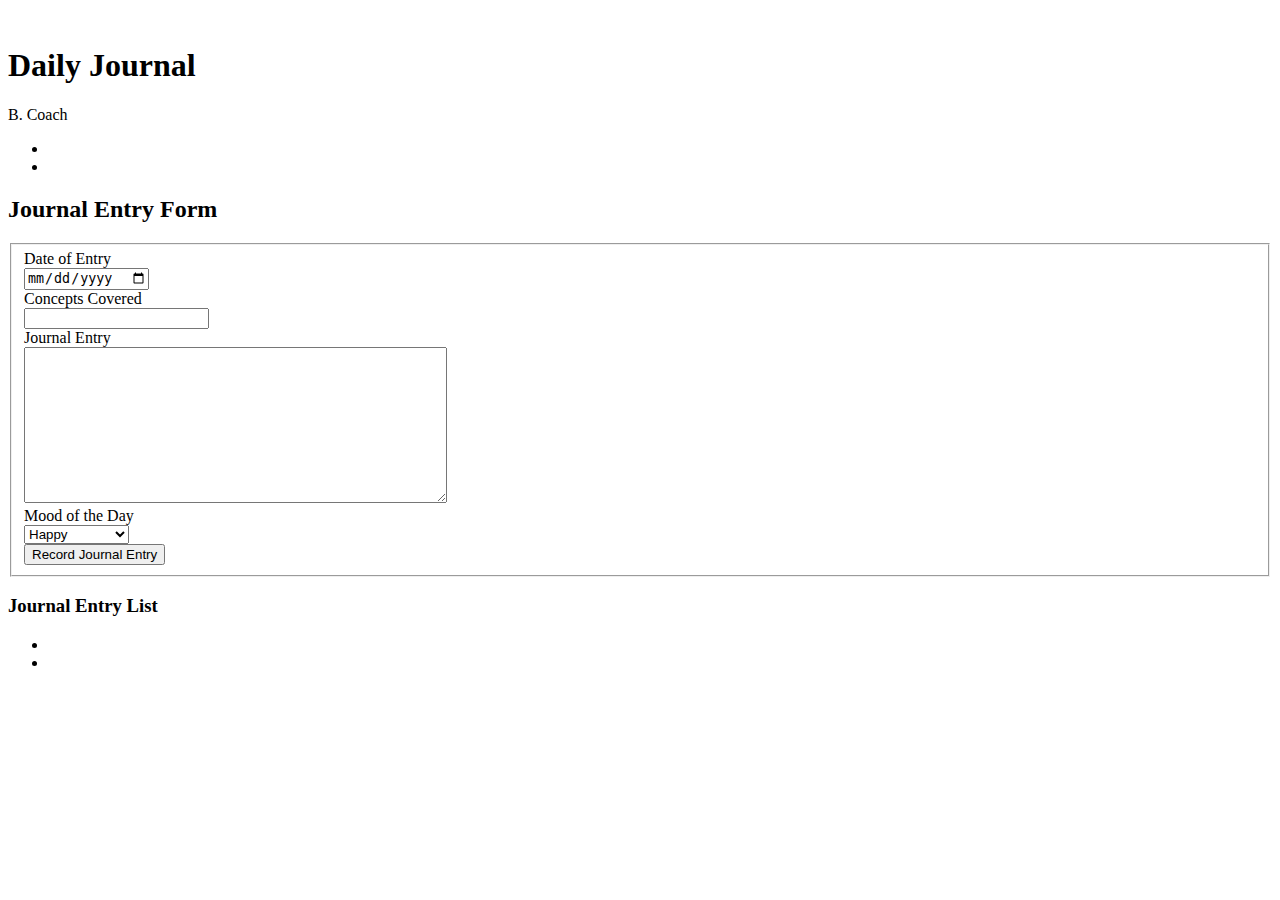
==== index.html @ 861df3c4 "created all files" ====
<!DOCTYPE html>
<html lang="en">

<head>
    <meta charset="UTF-8">
    <meta http-equiv="X-UA-Compatible" content="IE=edge">
    <meta name="viewport" content="width=device-width, initial-scale=1.0">
    <title>Document</title>
    <link rel="stylesheet" href="styles/main.css">
    <title>Daily Journal by Bre Coach</title>
</head>

<body>

    <header>
        <section>

            <img src=""> <!-- Logo -->

            <h1>Daily Journal</h1>

            <p>B. Coach</p>

        </section>

        <nav>
            <!--Navigation Bar-->

            <ul>
                <li></li>
                <li></li>

            </ul>

        </nav>

    </header>


    <main>

        <section>

            <h2>Journal Entry Form</h2>

            <form action="">

                <fieldset>

                    <label for="journalDate">Date of Entry</label> <br>

                    <input type="date" id="date" name="date"><br>

                

                    <label for="concepts">Concepts Covered</label> <br>

                    <input type="text" id="concepts" name="concepts"><br>

               

                    <label for="journalEntry">Journal Entry</label> <br>

                    <textarea name="message" rows="10" cols="50"></textarea><br>

            

                    <label for="mood">Mood of the Day</label><br>

                    <select id="mood" name="mood">
                        <option value="happy">Happy</option>
                        <option value="discouraged">Discouraged</option>
                        <option value="confident">Confident</option>
                        <option value="overwhelmed">Overwhelmed</option>
                      </select>
                      
                      <br>


                      <input type="submit" value="Record Journal Entry">



                </fieldset>

            </form>

        </section>

        <section>

            <h3>Journal Entry List</h3>

            <ul>
                <!--List items -->

                <li></li>
                <li></li>

            </ul>

        </section>

    </main>


    <footer>

    </footer>

</body>

</html>
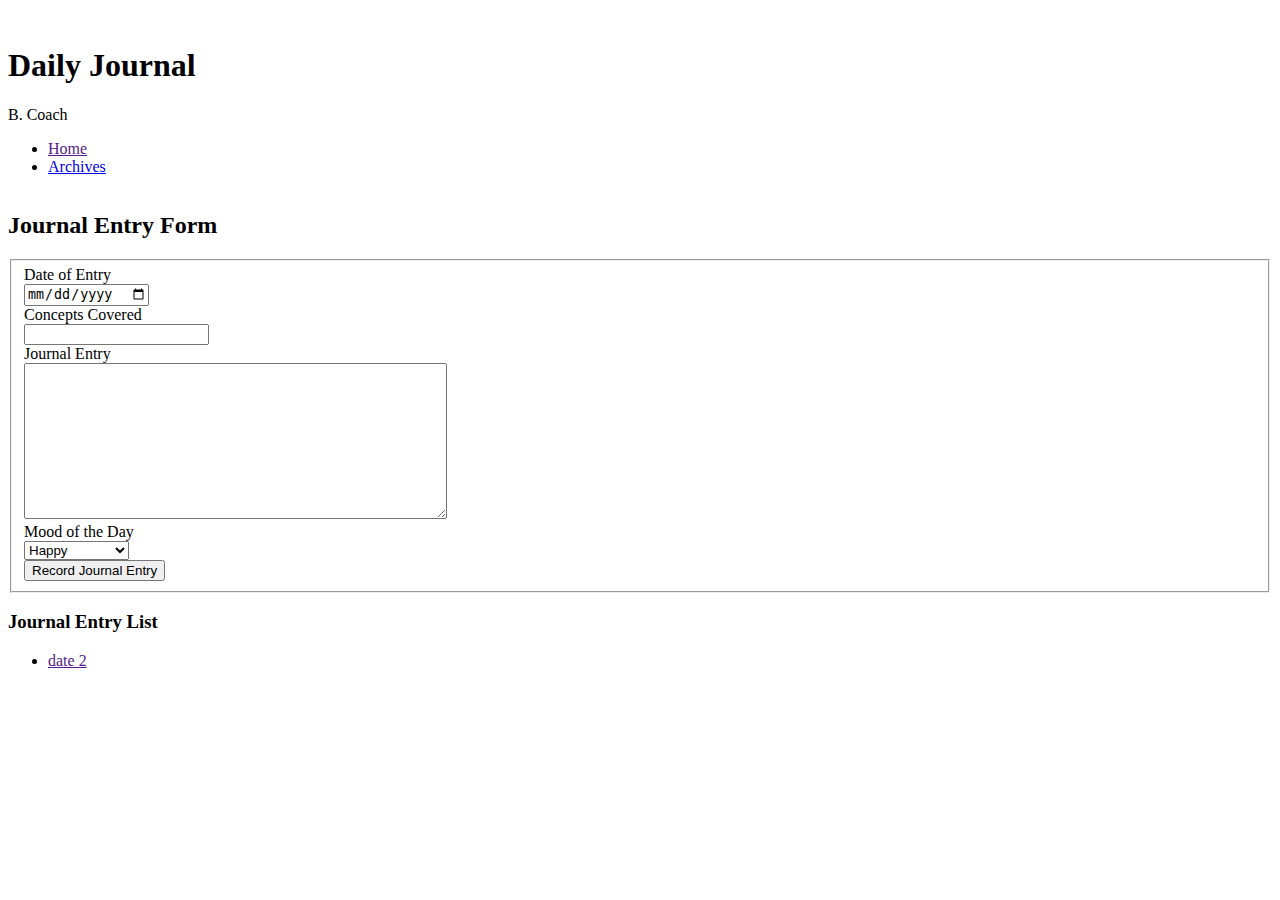
==== commit 011aefd7: "added js" ====
--- a/index.html
+++ b/index.html
@@ -27,8 +27,8 @@
             <!--Navigation Bar-->
 
             <ul>
-                <li></li>
-                <li></li>
+                <li><a href="">Home</a></li>
+                <li><a href="entries.html">Archives</a></li>
 
             </ul>
 
@@ -68,17 +68,18 @@
                     <label for="mood">Mood of the Day</label><br>
 
                     <select id="mood" name="mood">
+
                         <option value="happy">Happy</option>
                         <option value="discouraged">Discouraged</option>
                         <option value="confident">Confident</option>
                         <option value="overwhelmed">Overwhelmed</option>
-                      </select>
+
+                    </select>
                       
                       <br>
 
 
                       <input type="submit" value="Record Journal Entry">
-
 
 
                 </fieldset>
@@ -94,8 +95,8 @@
             <ul>
                 <!--List items -->
 
-                <li></li>
-                <li></li>
+                <!-- <li><a href="">date 1</a></li> -->
+                <li><a href="">date 2</a></li>
 
             </ul>
 
@@ -108,6 +109,8 @@
 
     </footer>
 
+    <script type="module" src="./scripts/main.js>
+
 </body>
 
 </html>--- a/styles/main.css
+++ b/styles/main.css
@@ -0,0 +1,5 @@
+body {
+
+    display: flex;
+    flex-direction: column;
+}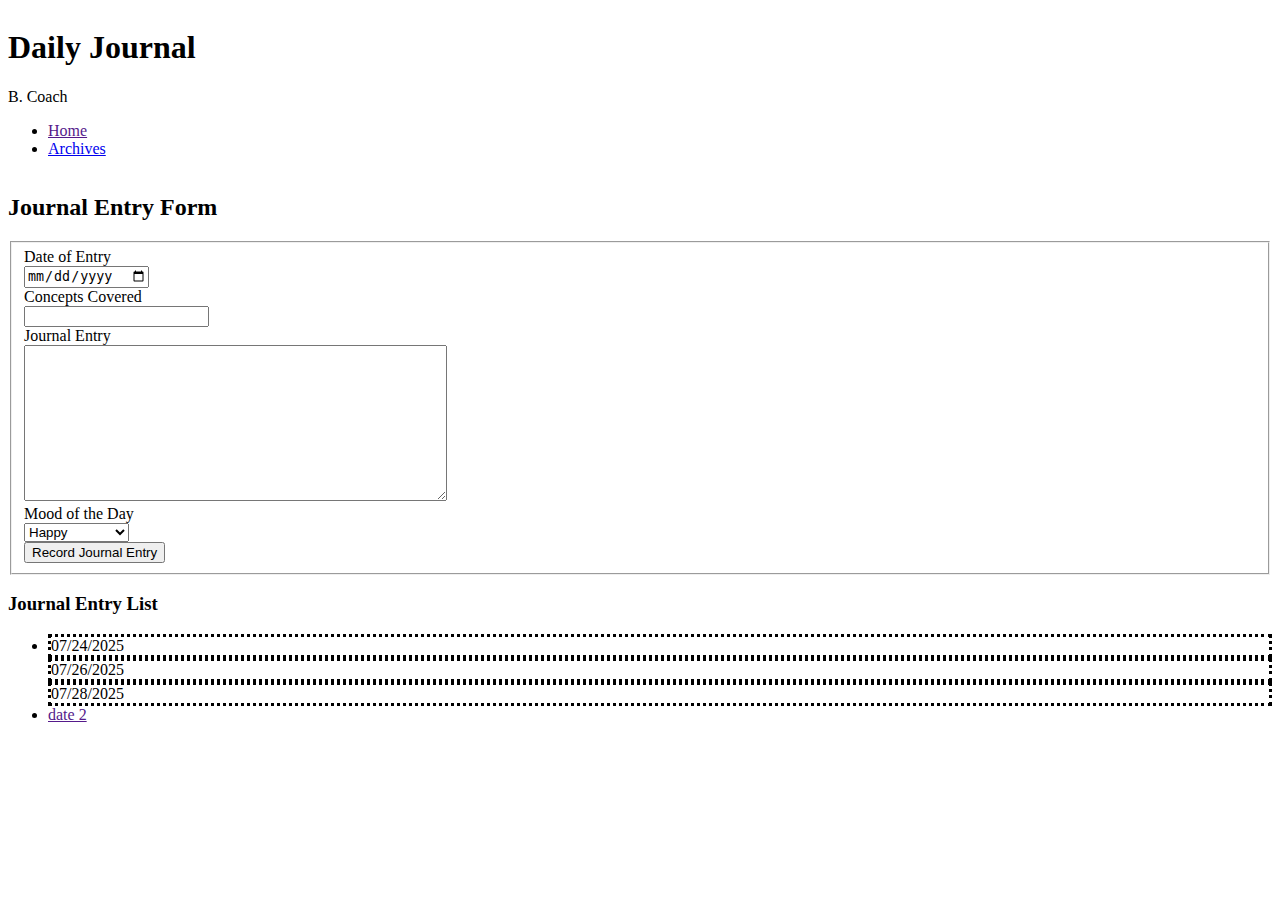
==== commit 8268d5e4: "debugged js files" ====
--- a/index.html
+++ b/index.html
@@ -7,7 +7,10 @@
     <meta name="viewport" content="width=device-width, initial-scale=1.0">
     <title>Document</title>
     <link rel="stylesheet" href="styles/main.css">
-    <title>Daily Journal by Bre Coach</title>
+    <title>Journal Entires by Bre</title>
+
+    <link rel="icon" href="favicon.png" sizes="16x16" type="image/png">
+
 </head>
 
 <body>
@@ -15,7 +18,7 @@
     <header>
         <section>
 
-            <img src=""> <!-- Logo -->
+           <!-- <img src=""> Logo -->
 
             <h1>Daily Journal</h1>
 
@@ -95,7 +98,7 @@
             <ul>
                 <!--List items -->
 
-                <!-- <li><a href="">date 1</a></li> -->
+                <li class="entryLog"></li>
                 <li><a href="">date 2</a></li>
 
             </ul>
@@ -107,9 +110,10 @@
 
     <footer>
 
+
     </footer>
 
-    <script type="module" src="./scripts/main.js>
+    <script type="module" src="./scripts/main.js"></script>
 
 </body>
 
--- a/styles/main.css
+++ b/styles/main.css
@@ -2,4 +2,9 @@
 
     display: flex;
     flex-direction: column;
+}
+
+.journalEntry {
+
+    border: dotted;
 }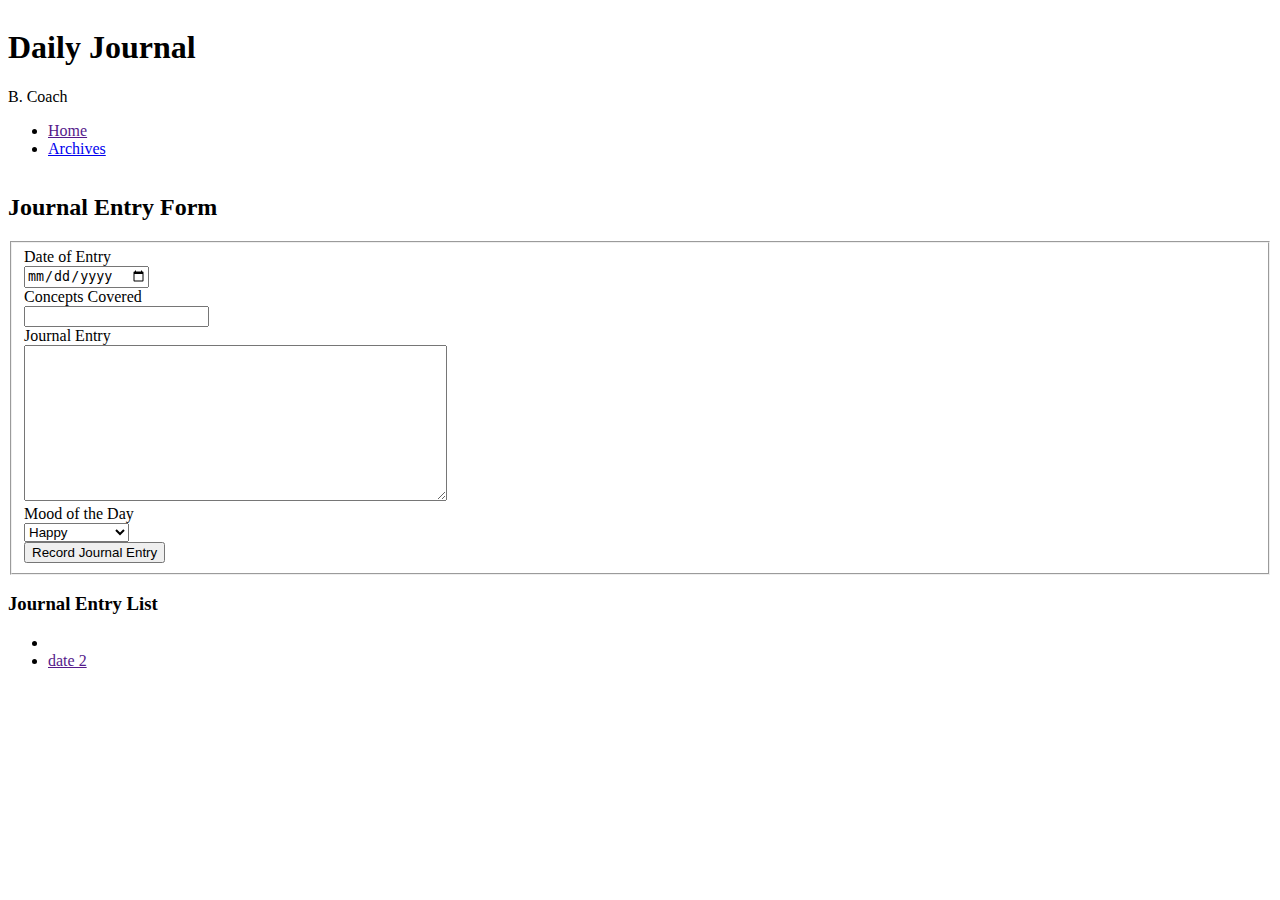
==== commit 1ad2076d: "added data manager and edited js files" ====
--- a/index.html
+++ b/index.html
@@ -9,7 +9,7 @@
     <link rel="stylesheet" href="styles/main.css">
     <title>Journal Entires by Bre</title>
 
-    <link rel="icon" href="favicon.png" sizes="16x16" type="image/png">
+    <link rel="icon" href="" sizes="16x16" type="image/png">
 
 </head>
 
@@ -64,7 +64,7 @@
 
                     <label for="journalEntry">Journal Entry</label> <br>
 
-                    <textarea name="message" rows="10" cols="50"></textarea><br>
+                    <textarea id="entry" name="message" rows="10" cols="50"></textarea><br>
 
             
 
@@ -113,7 +113,7 @@
 
     </footer>
 
-    <script type="module" src="./scripts/main.js"></script>
+    <script type="module" src="./src/scripts/main.js"></script>
 
 </body>
 
